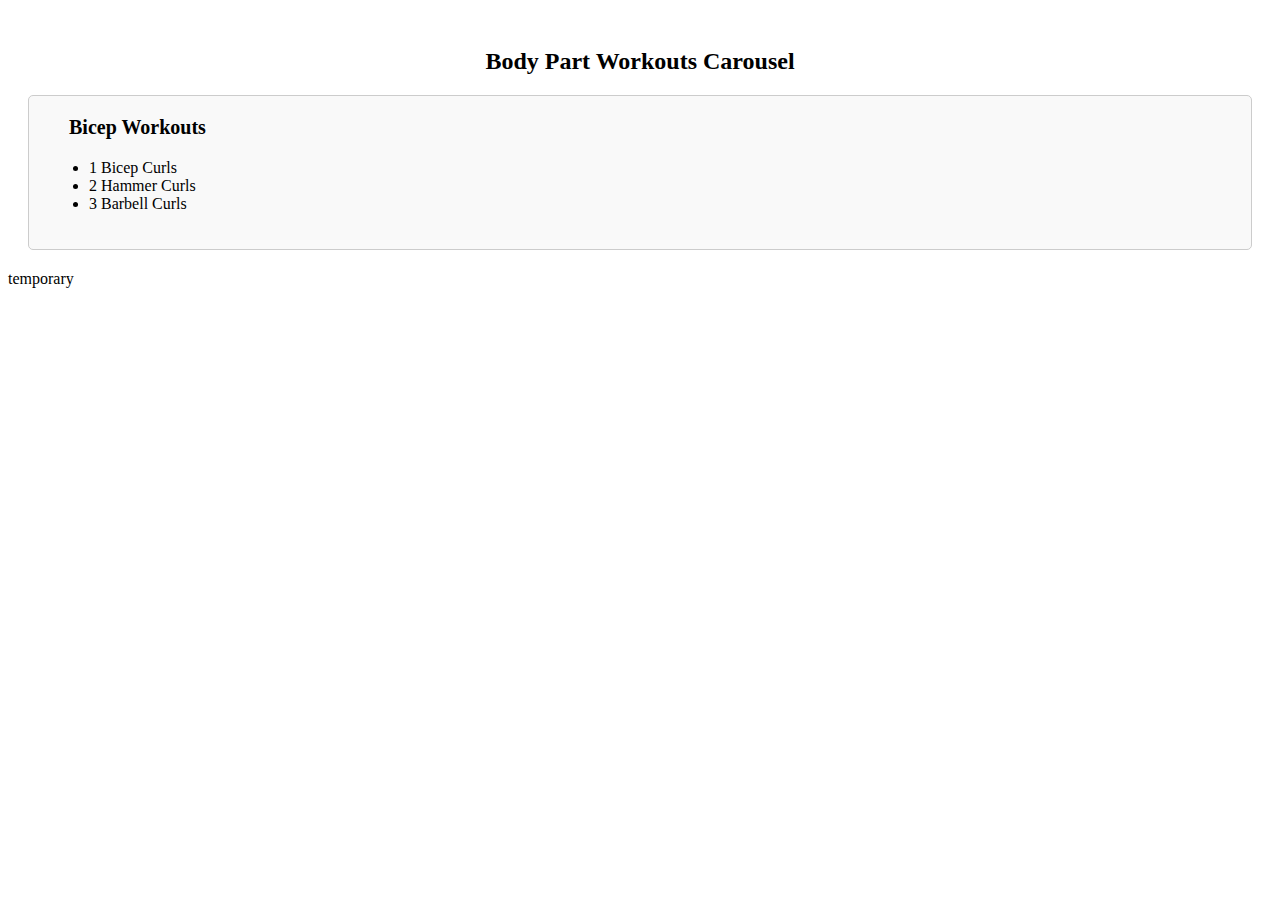
==== exercise.html @ f2cc195f "Merge branch 'main' of github.com:artursrus/FED-Midcourse-Assignment" ====
<!DOCTYPE html>
<html lang="en">
<head>
    <meta charset="UTF-8">
    <meta name="viewport" content="width=device-width, initial-scale=1.0">
    <link rel="stylesheet" href="exercise.css">
    <title>Body Part Workouts Carousel</title>
</head>
<body>
    <div class="carousel-container">
        <h2>Body Part Workouts Carousel</h2>
        <div class="carousel" id="workout-carousel">
            <div class="carousel-item">
                <h3>Bicep Workouts</h3>
                <ul>
                    <li>1 Bicep Curls</li>
                    <li>2 Hammer Curls</li>
                    <li>3 Barbell Curls</li>
                </ul>
            </div>
            <div class="carousel-item">
                <h3>Chest Workouts</h3>
                <ul>
                    <li>1 Bench Press</li>
                    <li>2 Push-Ups</li>
                    <li>3 Dumbbell Fly</li>
                </ul>
            </div>
            <!-- Add other workouts here -->
        </div>
    </div>

    <!-- Java -->
    <script>
        const carouselItems = document.querySelectorAll('.carousel-item');
        let currentIndex = 0;

        function showItem(index) {
            carouselItems.forEach((item, i) => {
                if (i === index) {
                    item.style.display = 'block';
                } else {
                    item.style.display = 'none';
                }
            });
        }

        function nextItem() {
            currentIndex = (currentIndex + 1) % carouselItems.length;
            showItem(currentIndex);
        }

        function previousItem() {
            currentIndex = (currentIndex - 1 + carouselItems.length) % carouselItems.length;
            showItem(currentIndex);
        }

        // Automatic rotation (change slide every 5 seconds)
        setInterval(nextItem, 5000);

        // Initial call to start the carousel rotation immediately
        showItem(currentIndex);
    </script>
</body>
</html>
temporary
---- exercise.css ----
.carousel-container {
    text-align: center;
    padding: 20px;
}

.carousel {
    display: flex;
    overflow: hidden;
    white-space: nowrap;
    border: 1px solid #ccc;
    border-radius: 5px;
    background-color: #f9f9f9;
    padding: 20px;
}

.carousel-item {
    flex: 0 0 auto;
    width: 100%;
    padding: 0 20px;
    text-align: left;
}

.carousel-item h3 {
    font-size: 20px;
    margin-top: 0;
}

.carousel ul {
    list-style-type: disc;
    padding-left: 20px;
}

h2 {
    font-size: 24px;
}

/* Styles for smaller screens (mobile) */
@media screen and (max-width: 768px) {
    .carousel {
        flex-direction: column; /* Stack items vertically on smaller screens */
        overflow: visible; /* Allow content to overflow container */
    }

    .carousel-item {
        width: 100%;
        padding: 20px 0;
    }
}
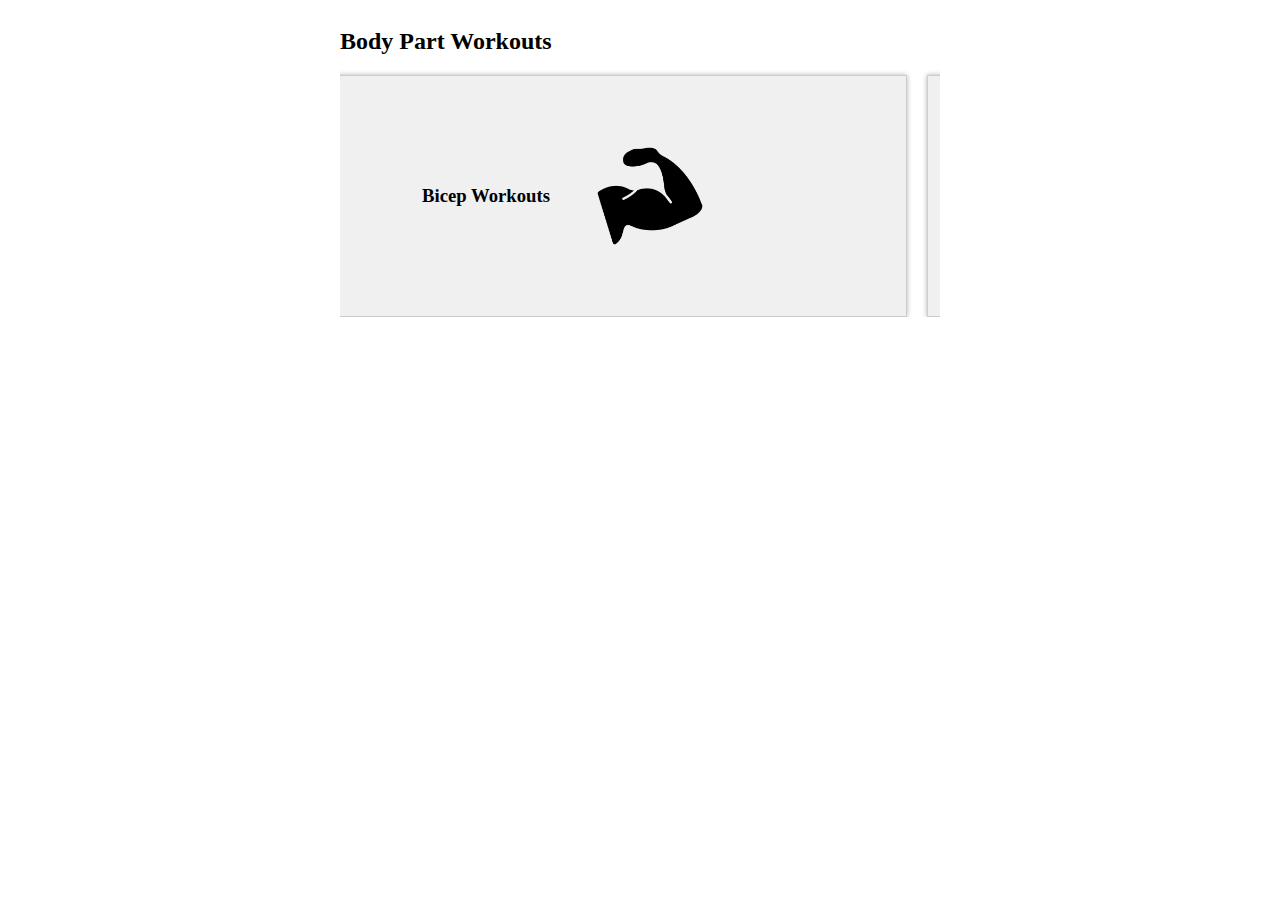
==== commit bbbb7c9d: "exercise description call made and connected" ====
--- a/exercise.html
+++ b/exercise.html
@@ -4,63 +4,33 @@
     <meta charset="UTF-8">
     <meta name="viewport" content="width=device-width, initial-scale=1.0">
     <link rel="stylesheet" href="exercise.css">
-    <title>Body Part Workouts Carousel</title>
+    <title>Body Part Workouts</title>
 </head>
 <body>
     <div class="carousel-container">
-        <h2>Body Part Workouts Carousel</h2>
+        <h2>Body Part Workouts</h2>
         <div class="carousel" id="workout-carousel">
             <div class="carousel-item">
                 <h3>Bicep Workouts</h3>
-                <ul>
-                    <li>1 Bicep Curls</li>
-                    <li>2 Hammer Curls</li>
-                    <li>3 Barbell Curls</li>
-                </ul>
+                <img src="bicep.png" height="200px" alt="bicep workout">
             </div>
             <div class="carousel-item">
-                <h3>Chest Workouts</h3>
-                <ul>
-                    <li>1 Bench Press</li>
-                    <li>2 Push-Ups</li>
-                    <li>3 Dumbbell Fly</li>
-                </ul>
+                <h3>Back Workouts</h3>
+                <img src="back workout.png" height="200px" alt="backworkout">
+                
             </div>
-            <!-- Add other workouts here -->
+            <div class="carousel-item">
+                <h3>Leg Workouts</h3> 
+                <img src="leg workout.png" height="200px" alt="leg workout ">
+            </div>
+            <div class="carousel-item">
+                <h3>Tricep Workouts</h3>
+            <img src="tricep.png" height="200px"  alt="triceps workout">
+            </div>
         </div>
     </div>
 
-    <!-- Java -->
-    <script>
-        const carouselItems = document.querySelectorAll('.carousel-item');
-        let currentIndex = 0;
-
-        function showItem(index) {
-            carouselItems.forEach((item, i) => {
-                if (i === index) {
-                    item.style.display = 'block';
-                } else {
-                    item.style.display = 'none';
-                }
-            });
-        }
-
-        function nextItem() {
-            currentIndex = (currentIndex + 1) % carouselItems.length;
-            showItem(currentIndex);
-        }
-
-        function previousItem() {
-            currentIndex = (currentIndex - 1 + carouselItems.length) % carouselItems.length;
-            showItem(currentIndex);
-        }
-
-        // Automatic rotation (change slide every 5 seconds)
-        setInterval(nextItem, 5000);
-
-        // Initial call to start the carousel rotation immediately
-        showItem(currentIndex);
-    </script>
+    <script src="exercise.js"></script>
 </body>
 </html>
-temporary +
--- a/exercise.css
+++ b/exercise.css
@@ -1,49 +1,37 @@
+/* CSS in exercise.css */
 
 .carousel-container {
-    text-align: center;
-    padding: 20px;
+    max-width: 600px;
+    margin: 0 auto;
+    overflow: hidden; /* Hide overflow to prevent horizontal scrollbar */
 }
 
 .carousel {
     display: flex;
-    overflow: hidden;
-    white-space: nowrap;
-    border: 1px solid #ccc;
-    border-radius: 5px;
-    background-color: #f9f9f9;
-    padding: 20px;
+    transition: transform 1s ease-in-out;
 }
 
 .carousel-item {
-    flex: 0 0 auto;
-    width: 100%;
-    padding: 0 20px;
-    text-align: left;
+    flex: 0 0 100%;
+    text-align: center;
+    background-color: #f0f0f0;
+    border: 1px solid #ccc;
+    box-shadow: 0 0 5px rgba(0, 0, 0, 0.3);
+    margin-right: 20px;
+    padding: 20px; /* Add padding for consistent alignment */
+    display: flex; /* Center horizontally */
+    justify-content: center; /* Center horizontally */
+    align-items: center; /* Center vertically */
 }
 
-.carousel-item h3 {
-    font-size: 20px;
-    margin-top: 0;
+.carousel-item ul {
+    padding: 0; /* Remove default padding for the ul */
 }
 
-.carousel ul {
-    list-style-type: disc;
-    padding-left: 20px;
+.carousel-item li {
+    text-align: left; /* Align the text to the left within list items */
+    margin: 5px 0; /* Add vertical margin for spacing between list items */
 }
 
-h2 {
-    font-size: 24px;
-}
-
-/* Styles for smaller screens (mobile) */
-@media screen and (max-width: 768px) {
-    .carousel {
-        flex-direction: column; /* Stack items vertically on smaller screens */
-        overflow: visible; /* Allow content to overflow container */
-    }
-
-    .carousel-item {
-        width: 100%;
-        padding: 20px 0;
-    }
-}
+/* Additional styling if needed */
+/* Add your additional CSS rules here */
